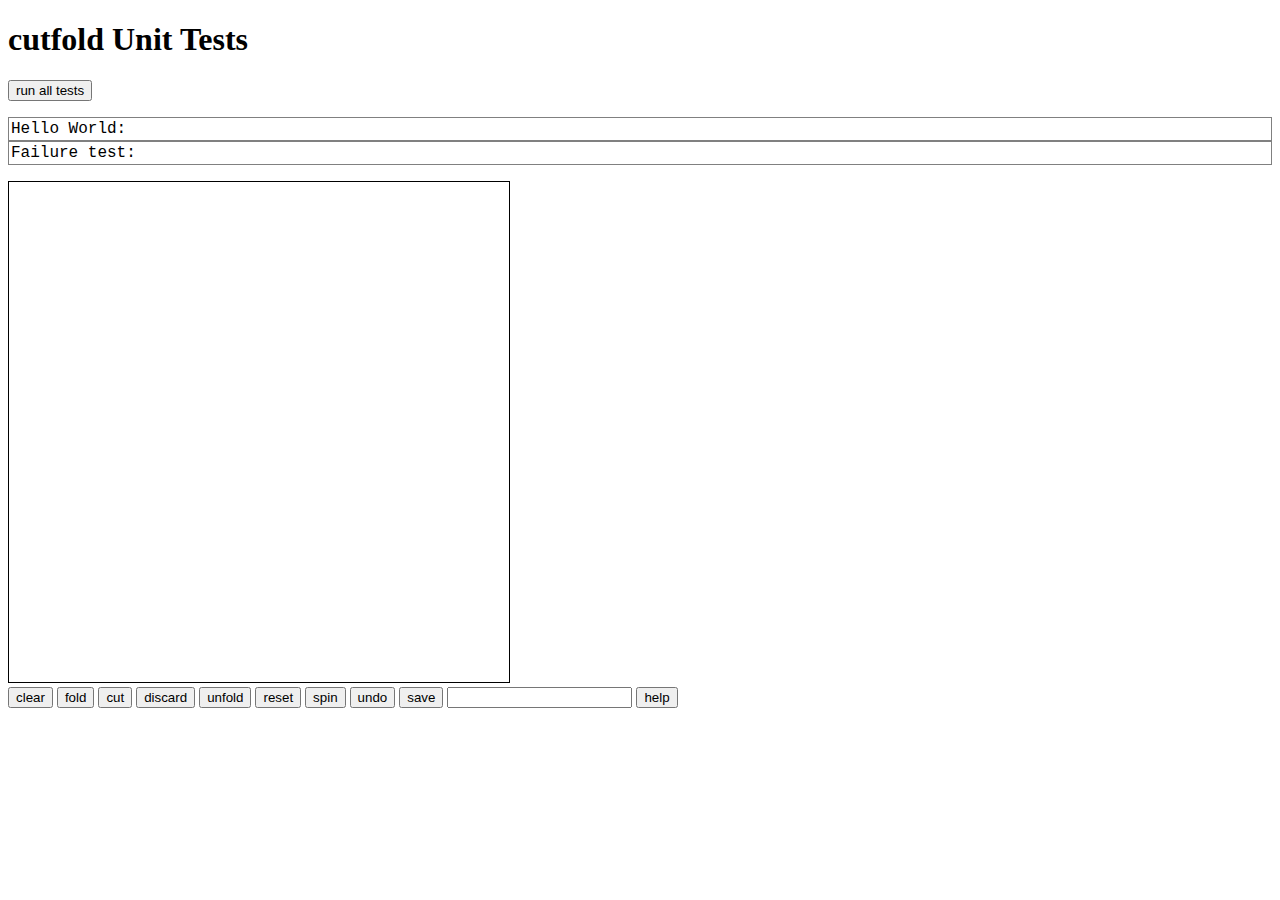
==== js/test.html @ e06fee04 "unit-testing framework" ====
<!DOCTYPE html>
<html>
  <head>
    <title>cutfold Unit Tests</title>
    <meta http-equiv="Content-Type" content="text/html; charset=utf-8"></meta>
    <link rel="stylesheet" type="text/css" href="styles.css"></link>
    <!-- application code -->
    <script src="vertex.js"></script>
    <script src="polygon.js"></script>
    <script src="mousetrap.js"></script>
    <script src="panel.js"></script>
    <script src="cutfold.js"></script>
    <script src="intersection.js"></script>
    <script src="fold.js"></script>
    <script src="affine.js"></script>
    <script src="xmlhttp.js"></script>

    <!-- test framework -->
    <script src="unit-test.js"></script>
    <link rel="stylesheet" type="text/css" href="test-styles.css"></link>
    
  </head>
  <body>
    <h1>cutfold Unit Tests</h1>
    <input type="button" onclick="UT.run_all_tests();" value="run all tests"></input>
    <ul id="unit-tests">
      <li name="hello_world" onclick="UT.click(event);">Hello World:</li>
      <li name="fail" onclick="UT.click(event);">Failure test:</li>
    </ul>
    <canvas id="cutfold" width="500" height="500">
      <!-- note this width defines the canvas coordinates, but the width in
           css controls the actual display width. We probably want them to
           be the same though to avoid aliasing issues.
      -->
    </canvas>
    <div>
      <input type="button" id="clear-button" value="clear" onclick="clear_canvas();"></input>
      <input type="button" id="fold-button" value="fold"></input>
      <input type="button" id="cut-button" value="cut" onclick="clear_canvas();"></input>
      <input type="button" id="discard-button" value="discard"></input>
      <input type="button" id="unfold-button" value="unfold"></input>
      <input type="button" id="reset-button" value="reset"></input>
      <input type="button" id="spin-button" value="spin"></input>
      <input type="button" id="undo-button" value="undo"></input>
      <input type="button" id="save-button" value="save"></input>
      <input type="text" id="caption"></input>
      <input type="button" id="help-button" value="help"></input>
    </div>
  </body>
</html>
---- js/styles.css ----
#cutfold {
    border: 1px solid black; 
    width: 500;
    height: 500;
}
---- js/test-styles.css ----
#unit-tests {
    padding-inline-start: 0;
}

#unit-tests li {
    padding: 2px;
    border: 1px solid gray;
    list-style-type: none;
    font-family: mono, courier
}

#unit-tests .ut-ok {
    padding-left: 1em;
    color: green;
    float: right;
}

#unit-tests .ut-fail {
    padding-left: 1em;
    color: red;
    float: right;
}
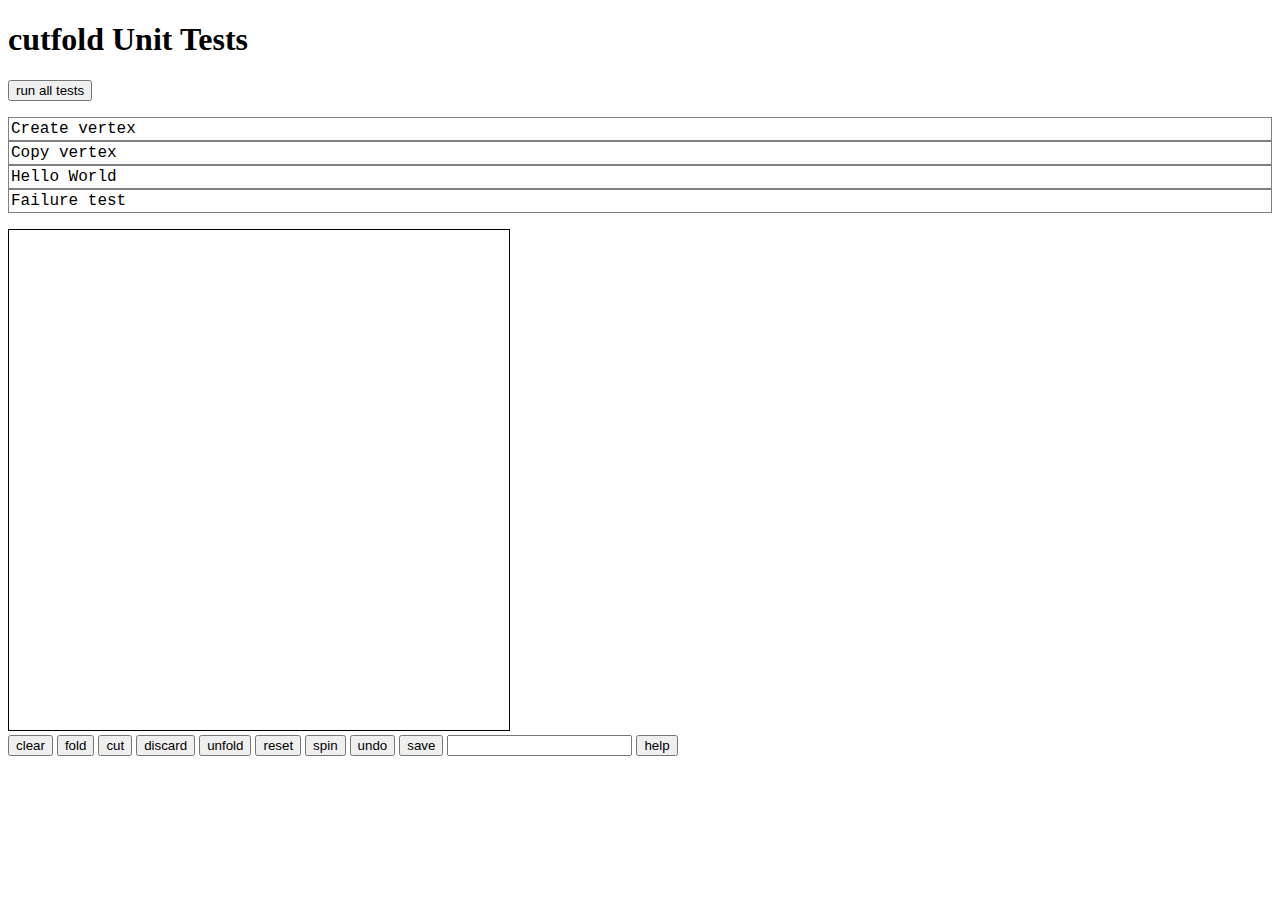
==== commit 6aa45fe6: "print stack frame in UT failures; fixed a bug initializing Vertex.id" ====
--- a/js/test.html
+++ b/js/test.html
@@ -24,8 +24,10 @@
     <h1>cutfold Unit Tests</h1>
     <input type="button" onclick="UT.run_all_tests();" value="run all tests"></input>
     <ul id="unit-tests">
-      <li name="hello_world" onclick="UT.click(event);">Hello World:</li>
-      <li name="fail" onclick="UT.click(event);">Failure test:</li>
+      <li name="Vertex_create" onclick="UT.click(event);">Create vertex</li>
+      <li name="Vertex_copy" onclick="UT.click(event);">Copy vertex</li>
+      <li name="hello_world" onclick="UT.click(event);">Hello World</li>
+      <li name="fail" onclick="UT.click(event);">Failure test</li>
     </ul>
     <canvas id="cutfold" width="500" height="500">
       <!-- note this width defines the canvas coordinates, but the width in
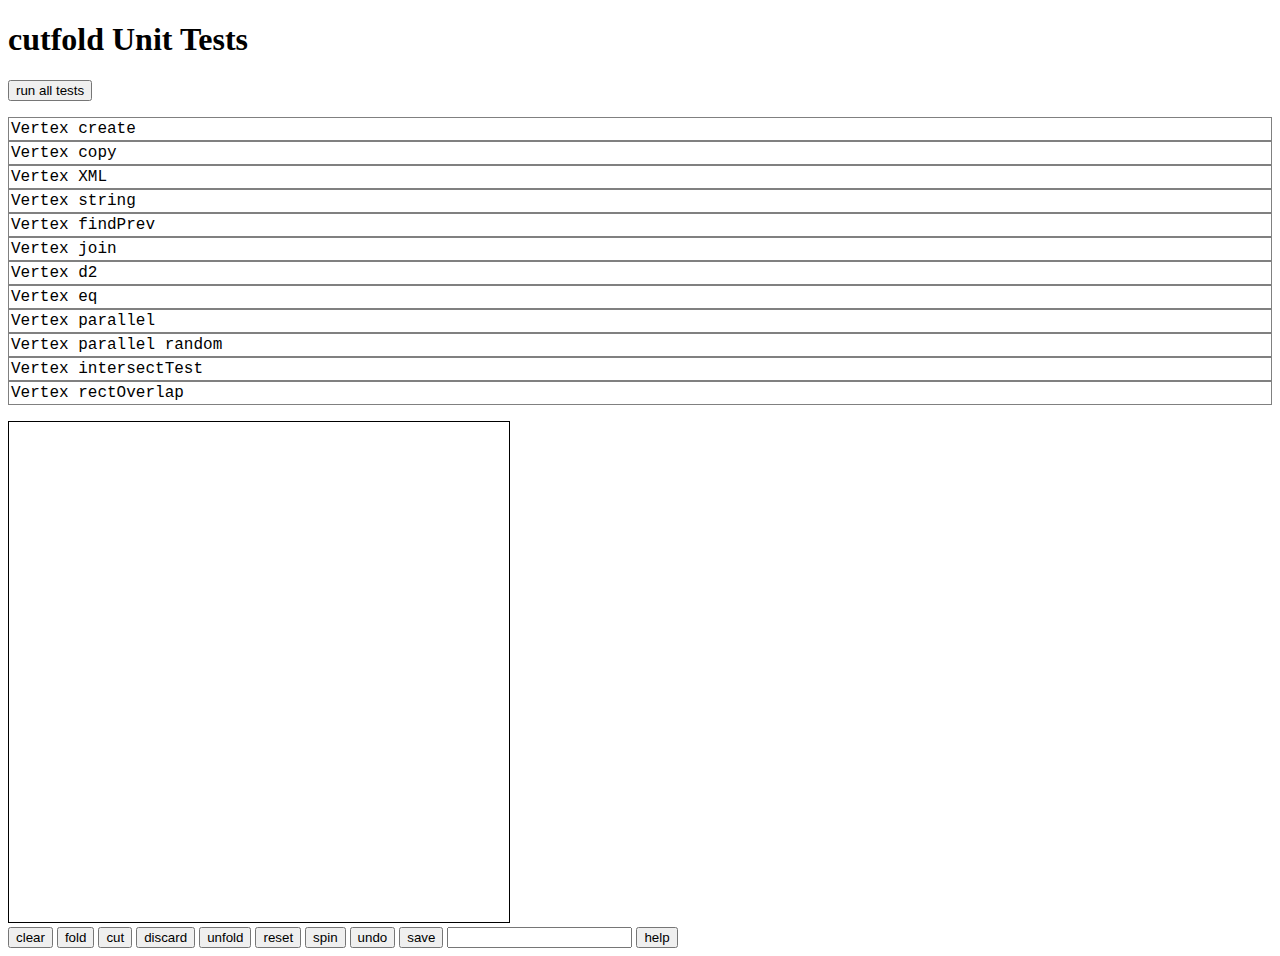
==== commit adfd9aa3: "added more Vertex tests; fixed some bugs in Vertex.parallel" ====
--- a/js/test.html
+++ b/js/test.html
@@ -24,10 +24,22 @@
     <h1>cutfold Unit Tests</h1>
     <input type="button" onclick="UT.run_all_tests();" value="run all tests"></input>
     <ul id="unit-tests">
-      <li name="Vertex_create" onclick="UT.click(event);">Create vertex</li>
-      <li name="Vertex_copy" onclick="UT.click(event);">Copy vertex</li>
+      <li name="Vertex_create" onclick="UT.click(event);">Vertex create</li>
+      <li name="Vertex_copy" onclick="UT.click(event);">Vertex copy</li>
+      <li name="Vertex_xml" onclick="UT.click(event);">Vertex XML</li>
+      <li name="Vertex_string" onclick="UT.click(event);">Vertex string</li>
+      <li name="Vertex_findPrev" onclick="UT.click(event);">Vertex findPrev</li>
+      <li name="Vertex_join" onclick="UT.click(event);">Vertex join</li>
+      <li name="Vertex_d2" onclick="UT.click(event);">Vertex d2</li>
+      <li name="Vertex_eq" onclick="UT.click(event);">Vertex eq</li>
+      <li name="Vertex_parallel" onclick="UT.click(event);">Vertex parallel</li>
+      <li name="Vertex_parallel_random" onclick="UT.click(event);">Vertex parallel random</li>
+      <li name="Vertex_intersectTest" onclick="UT.click(event);">Vertex intersectTest</li>
+      <li name="Vertex_rectOverlap" onclick="UT.click(event);">Vertex rectOverlap</li>
+      <!--
       <li name="hello_world" onclick="UT.click(event);">Hello World</li>
       <li name="fail" onclick="UT.click(event);">Failure test</li>
+      -->
     </ul>
     <canvas id="cutfold" width="500" height="500">
       <!-- note this width defines the canvas coordinates, but the width in
--- a/js/test-styles.css
+++ b/js/test-styles.css
@@ -16,6 +16,7 @@
 }
 
 #unit-tests .ut-fail {
+    padding-top: 0.5em;
     padding-left: 1em;
     color: red;
     float: right;
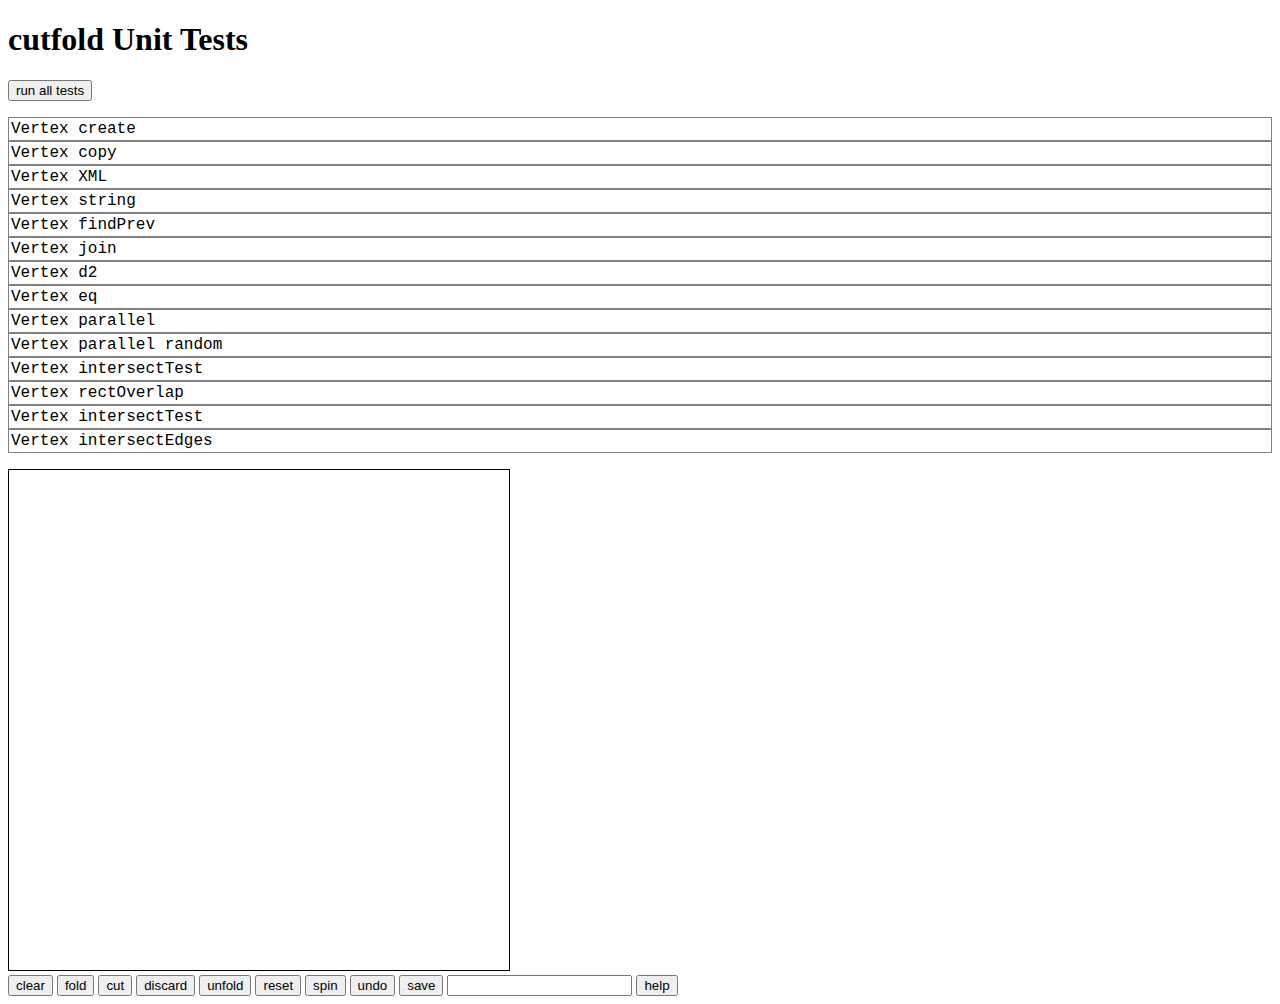
==== commit f9e5b5ca: "fixed vertex intersection test" ====
--- a/js/test.html
+++ b/js/test.html
@@ -36,6 +36,8 @@
       <li name="Vertex_parallel_random" onclick="UT.click(event);">Vertex parallel random</li>
       <li name="Vertex_intersectTest" onclick="UT.click(event);">Vertex intersectTest</li>
       <li name="Vertex_rectOverlap" onclick="UT.click(event);">Vertex rectOverlap</li>
+      <li name="Vertex_intersectTest" onclick="UT.click(event);">Vertex intersectTest</li>
+      <li name="Vertex_intersectEdges" onclick="UT.click(event);">Vertex intersectEdges</li>
       <!--
       <li name="hello_world" onclick="UT.click(event);">Hello World</li>
       <li name="fail" onclick="UT.click(event);">Failure test</li>
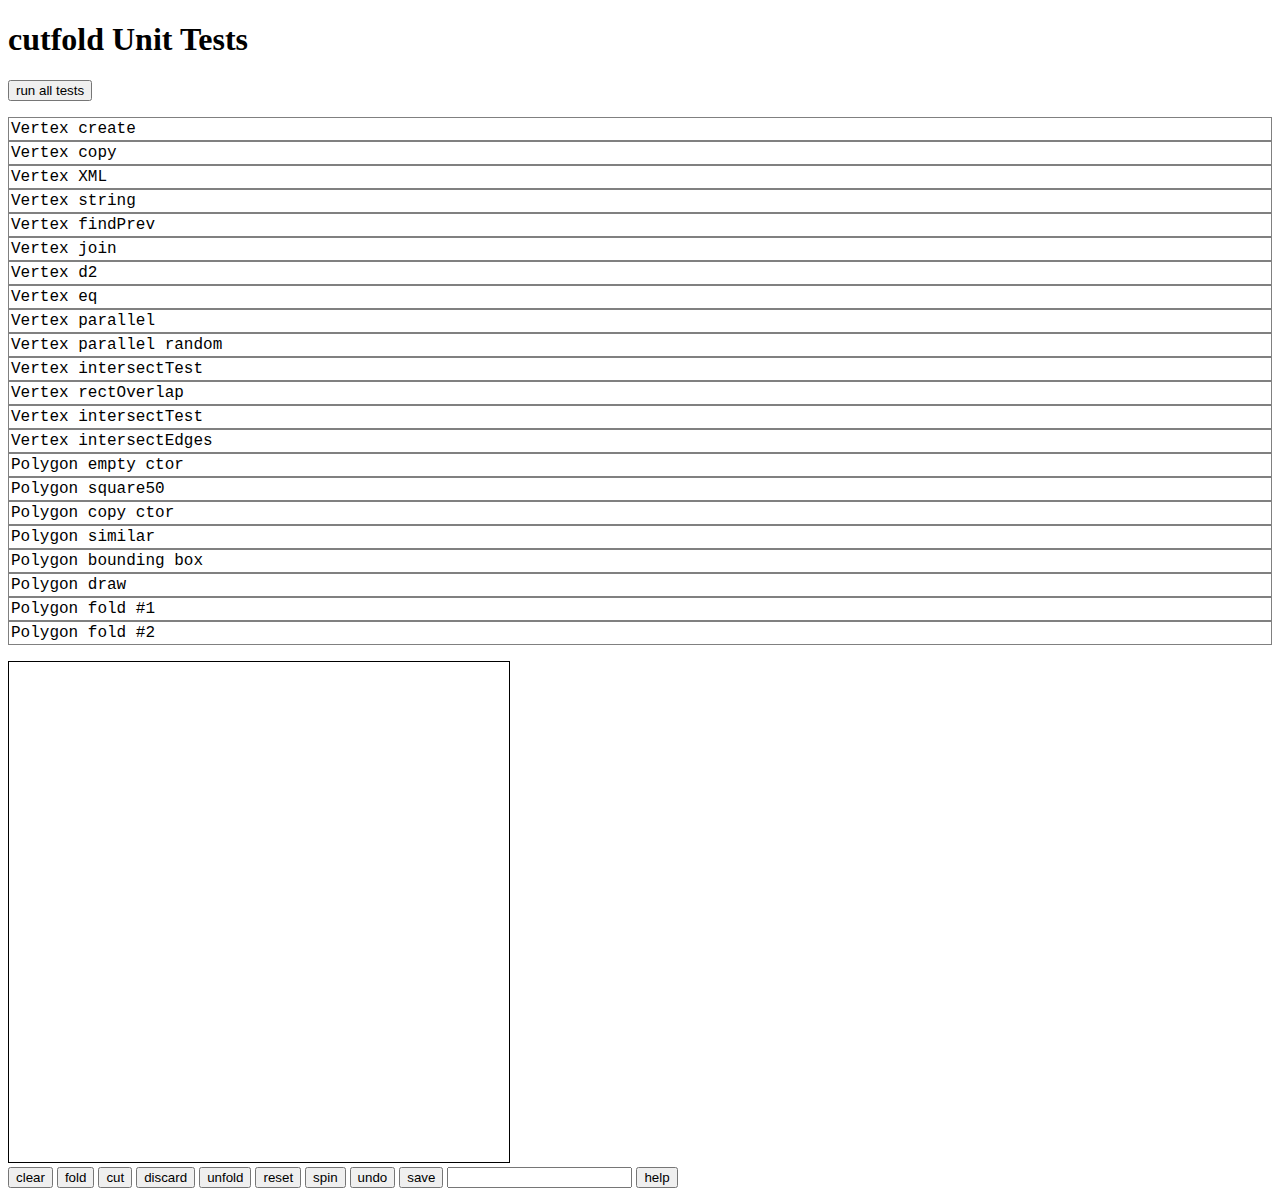
==== commit a766fccf: "starting to add Polygon unit tests" ====
--- a/js/test.html
+++ b/js/test.html
@@ -38,6 +38,14 @@
       <li name="Vertex_rectOverlap" onclick="UT.click(event);">Vertex rectOverlap</li>
       <li name="Vertex_intersectTest" onclick="UT.click(event);">Vertex intersectTest</li>
       <li name="Vertex_intersectEdges" onclick="UT.click(event);">Vertex intersectEdges</li>
+      <li name="Polygon_ctor_empty" onclick="UT.click(event);">Polygon empty ctor</li>
+      <li name="Polygon_square50" onclick="UT.click(event);">Polygon square50</li>
+      <li name="Polygon_ctor_copy" onclick="UT.click(event);">Polygon copy ctor</li>
+      <li name="Polygon_similar" onclick="UT.click(event);">Polygon similar</li>
+      <li name="Polygon_bounding_box" onclick="UT.click(event);">Polygon bounding box</li>
+      <li name="Polygon_draw" onclick="UT.click(event);">Polygon draw</li>
+      <li name="Polygon_fold1" onclick="UT.click(event);">Polygon fold #1</li>
+      <li name="Polygon_fold2" onclick="UT.click(event);">Polygon fold #2</li>
       <!--
       <li name="hello_world" onclick="UT.click(event);">Hello World</li>
       <li name="fail" onclick="UT.click(event);">Failure test</li>
--- a/js/test-styles.css
+++ b/js/test-styles.css
@@ -16,7 +16,6 @@
 }
 
 #unit-tests .ut-fail {
-    padding-top: 0.5em;
     padding-left: 1em;
     color: red;
     float: right;
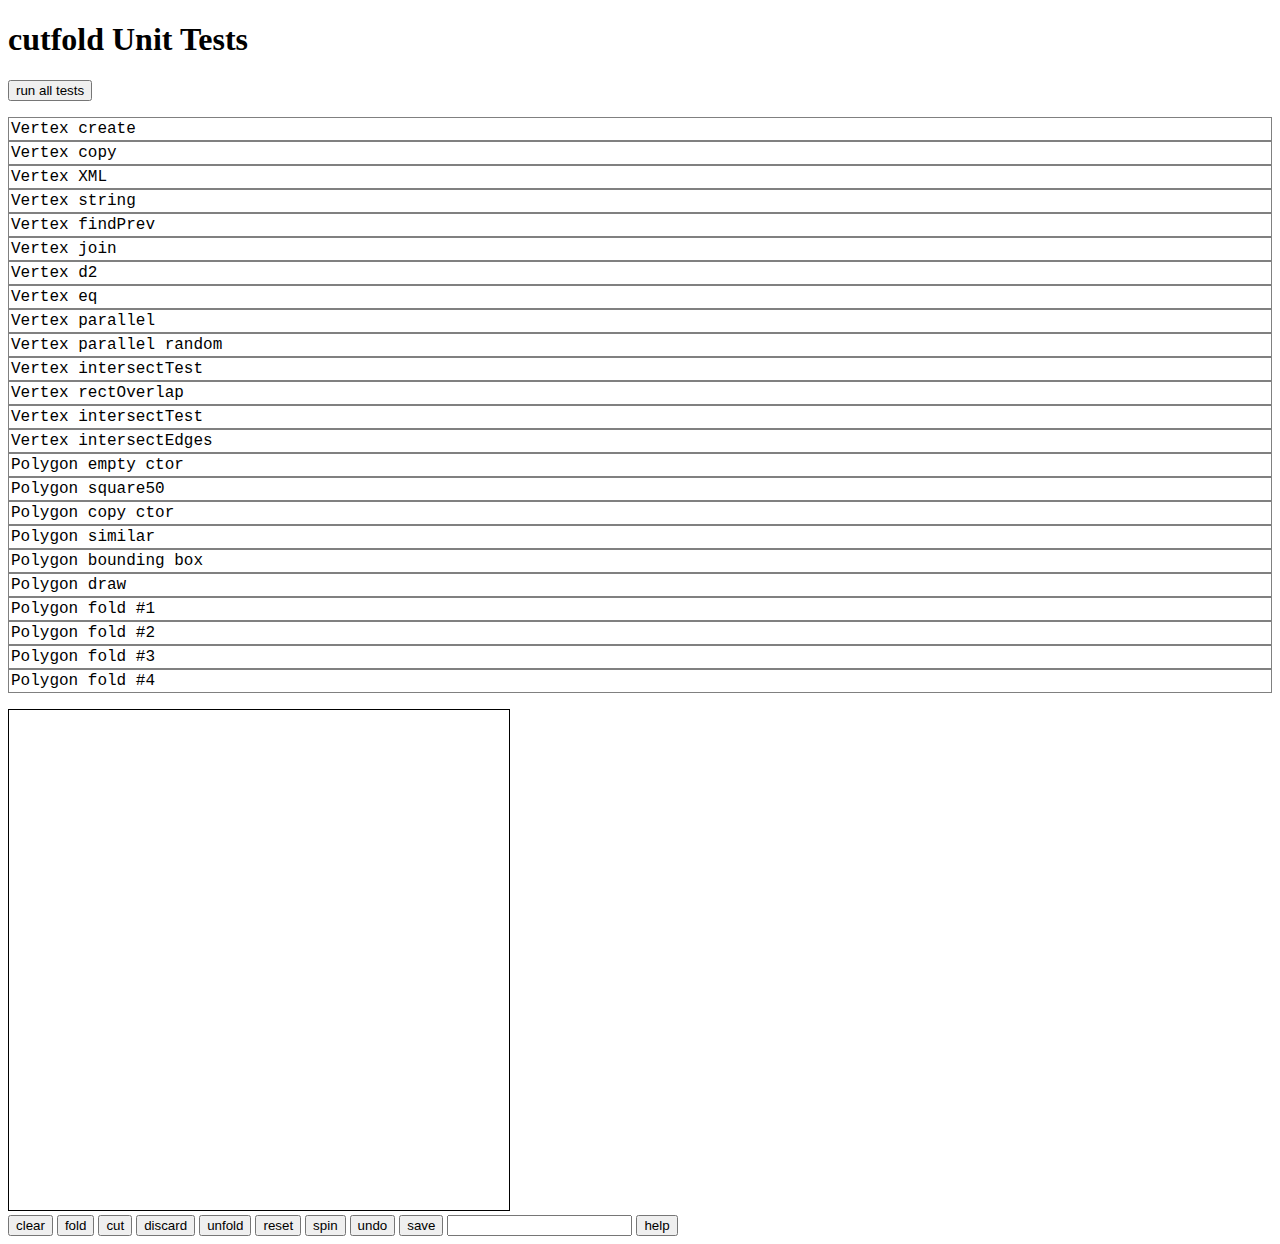
==== commit 89c48b94: "remove link to empty gallery" ====
--- a/js/test.html
+++ b/js/test.html
@@ -46,6 +46,8 @@
       <li name="Polygon_draw" onclick="UT.click(event);">Polygon draw</li>
       <li name="Polygon_fold1" onclick="UT.click(event);">Polygon fold #1</li>
       <li name="Polygon_fold2" onclick="UT.click(event);">Polygon fold #2</li>
+      <li name="Polygon_fold3" onclick="UT.click(event);">Polygon fold #3</li>
+      <li name="Polygon_fold4" onclick="UT.click(event);">Polygon fold #4</li>
       <!--
       <li name="hello_world" onclick="UT.click(event);">Hello World</li>
       <li name="fail" onclick="UT.click(event);">Failure test</li>
